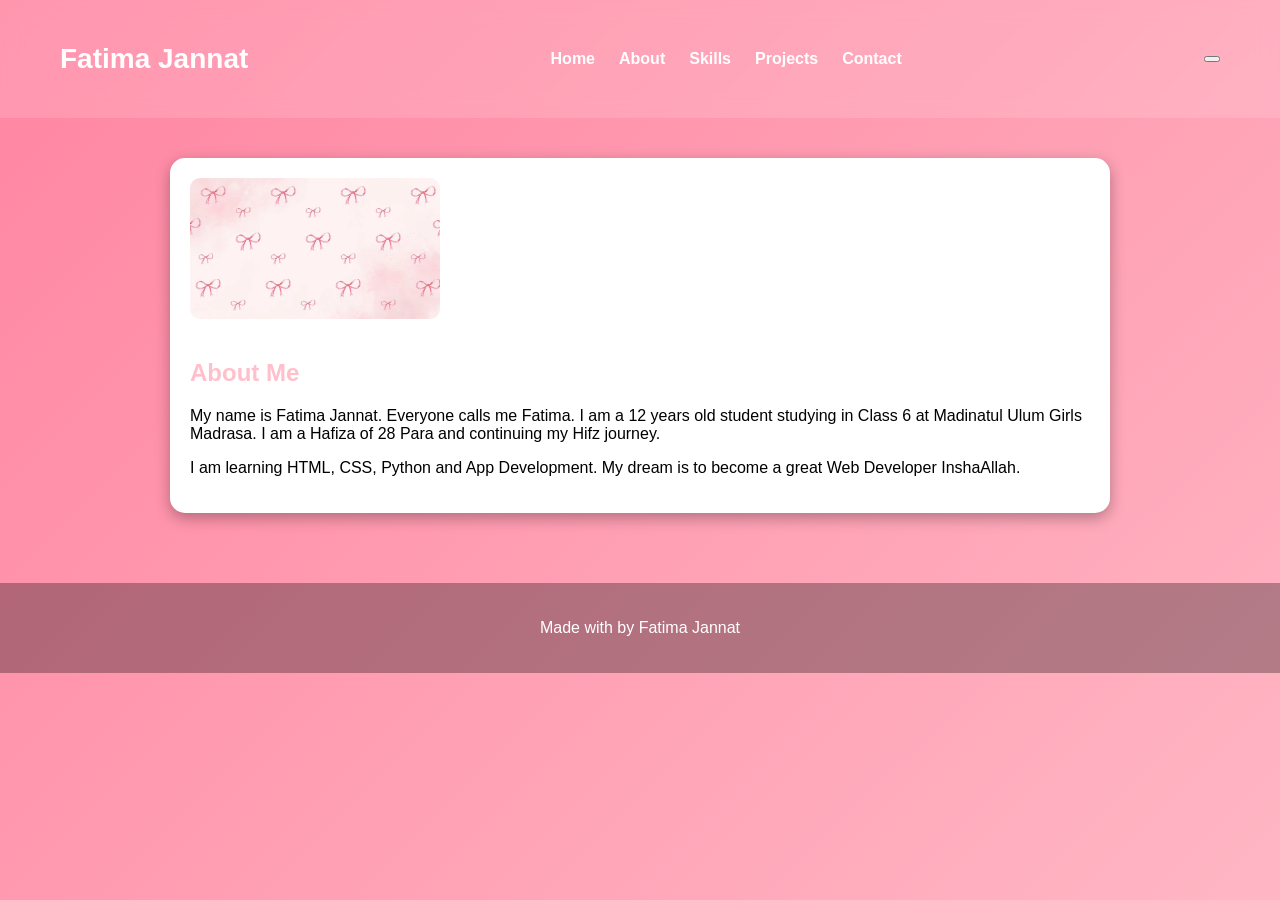
==== about.html @ 769088dd "Add files via upload I uploaded the files" ====
<!DOCTYPE html>
<html lang="en">
<head>
    <meta charset="UTF-8">
    <title>About - Fatima</title>
    <link rel="stylesheet" href="style.css">
</head>

<body>

<header class="navbar">
    <h2 class="logo">Fatima Jannat</h2>

    <ul class="menu">
        <li><a href="index.html">Home</a></li>
        <li><a href="about.html">About</a></li>
        <li><a href="skills.html">Skills</a></li>
        <li><a href="projects.html">Projects</a></li>
        <li><a href="contact.html">Contact</a></li>
    </ul>

    <button onclick="toggleDarkMode()" class="dark-btn"></button>
</header>

<section class="about-section">

    <div class="about-box">
        <img src="bow.webp" alt="profile">

        <div class="about-text">
            <h1>About Me </h1>

            <p>
                My name is Fatima Jannat. Everyone calls me Fatima.  
                I am a 12 years old student studying in Class 6 at Madinatul Ulum Girls Madrasa.  
                I am a Hafiza of 28 Para and continuing my Hifz journey.
            </p>

            <p>
                I am learning HTML, CSS, Python and App Development.  
                My dream is to become a great Web Developer InshaAllah.
            </p>

        </div>
    </div>

</section>

<footer>
    <p>Made with  by Fatima Jannat</p>
</footer>

<script src="script.js"></script>
</body>
</html>
---- style.css ----
body {
  margin: 0;
  font-family: Arial;
  background: linear-gradient(-45deg, #ffb6c1, #eb79b2, #ffc0cb, #ff85a2);
  background-size: 400% 400%;
  animation: bg 10s infinite;
  color: white;
}

@keyframes bg {
  0% {
    background-position: 0% 50%;
  }
  50% {
    background-position: 100% 50%;
  }
  100% {
    background-position: 0% 50%;
  }
}

.navbar {
  display: flex;
  justify-content: space-between;
  align-items: center;
  padding: 20px 60px;
  background: rgba(255, 255, 255, 0.14);
  backdrop-filter: blur(10px);
  position: sticky;
  top: 0;
  z-index: 10;
}

.logo {
  font-size: 28px;
  font-weight: bold;
  color: white;
}

.menu {
  list-style: none;
  display: flex;
  gap: 24px;
  margin: 0;
  padding: 0;
}

.menu li a {
  color: white;
  text-decoration: none;
  font-weight: 600;
  transition: color 0.3s ease;
}

.menu li a:hover {
  color: #0f172a;
}

.hero {
  display: flex;
  justify-content: space-between;
  align-items: center;
  min-height: 90vh;
  padding: 0 60px;
  gap: 40px;
  flex-wrap: wrap;
}

.hero-text {
  max-width: 520px;
  animation: slideLeft 1.3s ease;
}

.hero-text h1 {
  font-size: 56px;
  margin-bottom: 18px;
  line-height: 1.05;
}

.hero-text h1 span {
  color: #0f172a;
  background: rgba(255, 255, 255, 0.9);
  border-radius: 10px;
  padding: 4px 10px;
}

.hero-text p {
  margin: 24px 0;
  color: white;
  line-height: 1.8;
  max-width: 520px;
}

.btn {
  display: inline-block;
  padding: 14px 28px;
  background: #ffffff;
  color: #0f172a;
  text-decoration: none;
  border-radius: 12px;
  font-weight: bold;
  transition: transform 0.3s ease;
}

.btn:hover {
  transform: scale(1.03);
}

.hero-img {
  width: 320px;
  height: 320px;
  border-radius: 50%;
  border: 5px solid rgba(255, 255, 255, 0.85);
  display: flex;
  align-items: center;
  justify-content: center;
  background: linear-gradient(135deg, rgba(255, 255, 255, 0.9), rgba(255, 255, 255, 0.75));
  font-size: 120px;
  font-weight: bold;
  color: #0f172a;
}

.section-title {
  text-align: center;
  font-size: 40px;
  margin-top: 80px;
  margin-bottom: 20px;
  color: white;
}

.projects {
  display: grid;
  grid-template-columns: repeat(auto-fit, minmax(250px, 1fr));
  gap: 25px;
  padding: 0 60px 60px;
}

.card {
  background: rgba(255, 255, 255, 0.12);
  padding: 25px;
  border-radius: 18px;
  box-shadow: 0 15px 35px rgba(0, 0, 0, 0.15);
  border: 1px solid rgba(255, 255, 255, 0.1);
  transition: transform 0.4s ease, background 0.4s ease;
}

.card:hover {
  transform: translateY(-10px);
  background: rgba(255, 255, 255, 0.22);
}

.card h3 {
  margin-bottom: 14px;
  color: #ffe4f1;
}

.card p {
  color: #f6e9ff;
  line-height: 1.7;
}

.skills {
  display: flex;
  gap: 15px;
  flex-wrap: wrap;
  justify-content: center;
  padding: 0 60px 40px;
}

.skill-badge {
  background: rgba(255, 255, 255, 0.18);
  color: white;
  padding: 10px 18px;
  border-radius: 24px;
  font-weight: 700;
  font-size: 14px;
}

.contact {
  text-align: center;
  padding: 60px 20px;
  color: white;
}

.contact a {
  color: white;
  text-decoration: none;
  font-weight: 700;
}

.contact a:hover {
  text-decoration: underline;
}

@keyframes slideLeft {
  from {
    opacity: 0;
    transform: translateX(-80px);
  }
  to {
    opacity: 1;
    transform: translateX(0);
  }
}

footer {
  text-align: center;
  padding: 20px;
  margin-top: 30px;
  background: rgba(0, 0, 0, 0.3);
}

.dark {
  background: rgb(49, 43, 43) !important;
}
.btn {
  background-color: #ff85a2;
}

.about-section {
  display: flex;
  justify-content: center;
  padding: 40px 20px;
}

.about-box {
  display: flex;
  flex-wrap: wrap;
  gap: 20px;
  background: white;
  color: black;
  padding: 20px;
  border-radius: 15px;
  width: 80%;
  max-width: 900px;
  box-shadow: 0 5px 15px rgba(0, 0, 0, 0.3);
}

.about-box img {
  width: 250px;
  border-radius: 10px;
}

.about-text h1 {
  color: pink;
}

.dark .about-box {
  background: #222;
  color: white;
}

.skills-section {
  text-align: center;
  padding: 40px 20px;
}

.skill {
  width: 70%;
  margin: auto;
  margin-bottom: 20px;
  text-align: left;
}

.bar {
  width: 100%;
  background: #ddd;
  border-radius: 20px;
  overflow: hidden;
}

.progress {
  height: 20px;
  color: white;
  text-align: right;
  padding-right: 10px;
  line-height: 20px;
}

.html {
  width: 60%;
  background: #ff4d6d;
}
.css {
  width: 85%;
  background: #ff85a2;
}
.python {
  width: 95%;
  background: #cf8490;
}
.app {
  width: 90%;
  background: #ff69b4;
}

.dark .bar {
  background: #444;
}

.projects-section {
  text-align: center;
  padding: 40px 20px;
}

.project-grid {
  display: flex;
  flex-wrap: wrap;
  justify-content: center;
  gap: 20px;
  margin-top: 20px;
}

.project-card {
  width: 250px;
  background: white;
  color: black;
  border-radius: 15px;
  overflow: hidden;
  box-shadow: 0 5px 15px rgba(0, 0, 0, 0.3);
  transition: 0.3s;
}

.project-card img {
  width: 100%;
  height: 180px;
  object-fit: cover;
}

.project-card:hover {
  transform: scale(1.05);
}

.project-card h3 {
  color: palevioletred;
}

.dark .project-card {
  background: #222;
  color: white;
}

.contact-section {
  text-align: center;
  padding: 40px 20px;
}

.contact-form {
  width: 60%;
  margin: auto;
  display: flex;
  flex-direction: column;
  gap: 10px;
}

.contact-form input,
.contact-form textarea {
  padding: 10px;
  border: none;
  border-radius: 10px;
  outline: none;
}

.contact-form textarea {
  height: 120px;
}

.contact-form button {
  padding: 10px;
  border: none;
  border-radius: 10px;
  background: palevioletred;
  color: white;
  cursor: pointer;
}

.contact-form button:hover {
  background: hotpink;
}

.dark .contact-form input,
.dark .contact-form textarea {
  background: #333;
  color: white;
}
#f{
  background: rgba(0, 0, 0, 0.3); 
  text-align: justify;
 
}
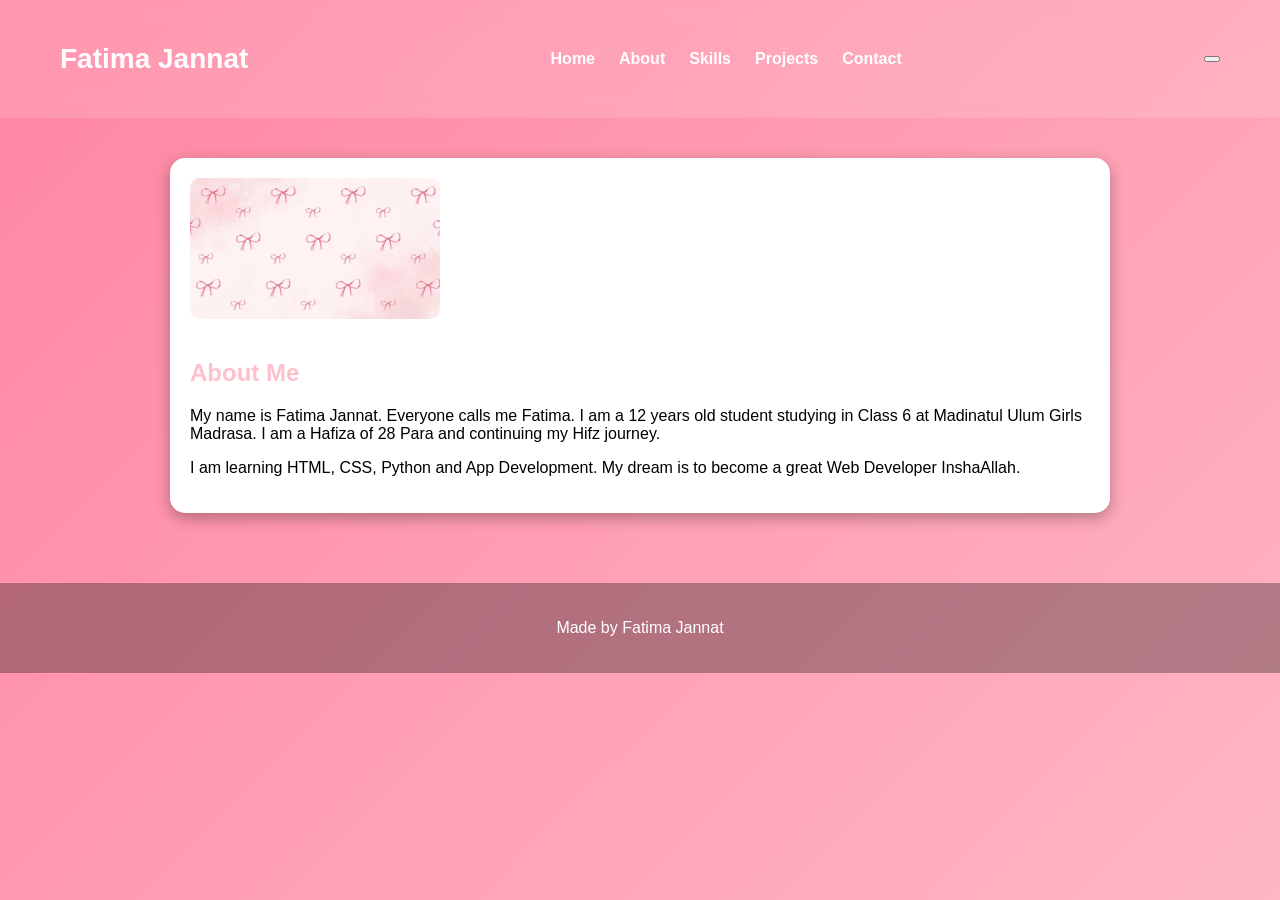
==== commit 537220d6: "Update about.html" ====
--- a/about.html
+++ b/about.html
@@ -47,9 +47,9 @@
 </section>
 
 <footer>
-    <p>Made with  by Fatima Jannat</p>
+    <p>Made by Fatima Jannat</p>
 </footer>
 
 <script src="script.js"></script>
 </body>
-</html>+</html>
